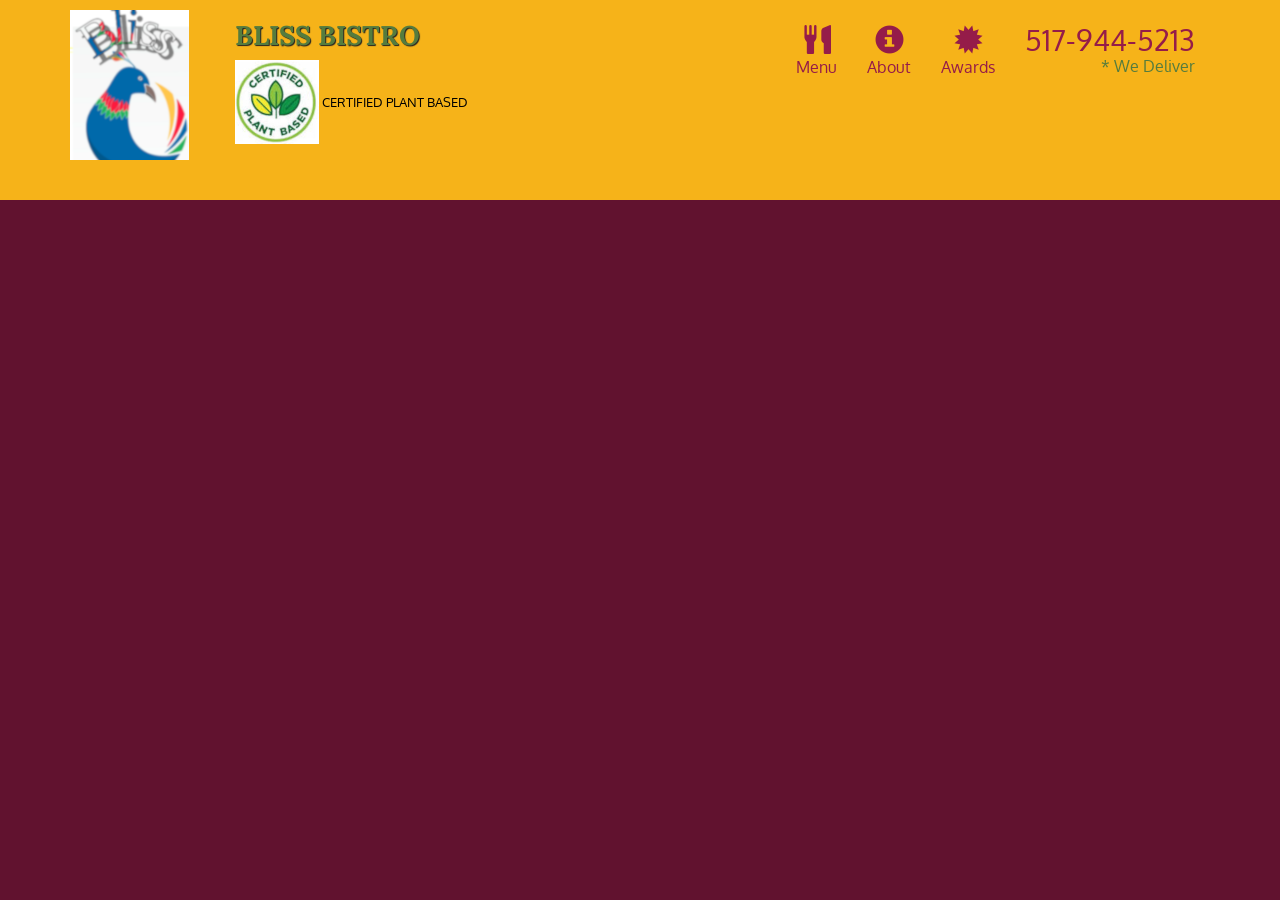
==== index.html @ 5f5d6fda "Add files via upload" ====
<!DOCTYPE html>
<html lang="en">
<head>
  <meta charset="UTF-8">
  <meta name="viewport" content="width=device-width, initial-scale=1.0">
  <meta http-equiv="X-UA-Compatible" content="ie=edge">
  
  <title>Bliss Bistro</title>
  
  <link rel="stylesheet" href="css/bootstrap.min.css">
  <link rel="stylesheet" href="https://maxcdn.bootstrapcdn.com/bootstrap/3.3.7/css/bootstrap.min.css">
  <link rel="stylesheet" href="css/styles.css">
  <link href="https://fonts.googleapis.com/css?family=Oxygen" rel="stylesheet">
  <link href="https://fonts.googleapis.com/css?family=Lora" rel="stylesheet">
</head> 
<body>
  <header>
    <nav id="header-nav" class="navbar  navbar-default">
      <div class="container">
         <div class="navbar-header">
           
            <a href="index.html" class="pull-left visible-lg visible-md"> 
              <div id="logo-img" alt="logo image"></div>
            </a>
          
            <div class="navbar-brand">
               <a href="index.html"><h1>Bliss Bistro</h1>
              </a>
              <p>
                  <img src="image/logoplantbased.jpeg" alt="Plant Based certification">
                <span>Certified Plant based</span>
              </p>
            
           </div>
           <button type="button" class="navbar-toggle collapsed" data-toggle="collapse" data-target="#collapsable-nav" aria-expanded="false">
              <span class="sr-only">Toggle navigation</span>
              <span class="icon-bar"></span>
              <span class="icon-bar"></span>
              <span class="icon-bar"></span>
            </button>
          </div>
  
          <div id="collapsable-nav" class="collapse navbar-collapse">
             <ul id="nav-list" class="nav navbar-nav navbar-right">
              <li>
                <a href="menu-categories.html">
                  <span class="glyphicon glyphicon-cutlery"></span><br class="hidden-xs"> Menu</a>
              </li>
              <li>
                <a href="#">
                  <span class="glyphicon glyphicon-info-sign"></span><br class="hidden-xs"> About</a>
              </li>
              <li>
                <a href="#">
                  <span class="glyphicon glyphicon-certificate"></span><br class="hidden-xs"> Awards</a>
              </li>
              <li id="phone" class="hidden-xs">
                <a href="tel:517-944-5213">
                  <span>517-944-5213</span></a><div>* We Deliver</div>
              </li>
            </ul><!-- #nav-list -->
          </div><!-- .collapse .navbar-collapse -->
        </div><!-- .container -->
      </nav><!-- #header-nav -->
    </header>
  
    <div id="call-btn" class="visible-xs">
      <a class="btn" href="tel:517-944-5213">
      <span class="glyphicon glyphicon-earphone"></span>
      410-602-5008
      </a>
    </div>
    <div id="xs-deliver" class="text-center visible-xs">* We Deliver</div>
  
  
    <!-- jQuery (Bootstrap JS plugins depend on it) -->
    <script src="https://ajax.googleapis.com/ajax/libs/jquery/3.3.1/jquery.min.js"></script>
    <script src="https://maxcdn.bootstrapcdn.com/bootstrap/3.3.7/js/bootstrap.min.js"></script>
  <script 
    src="js/jquery-2.1.4.min.js"></script>
  <script src="js/bootstrap.min.js"></script>
  <script src="js/script.js"></script>

</body>
</html>
---- css/styles.css ----
*/{
margin:0;

}
body{
  font-size: 16px;
  color:#fff;
  background-color: #61122f;
  font-family: 'Oxygen', sans-serif;
}
#header-nav{
  background-color: #f6b319;
  border-radius: 0;
  border:0;
  height:200px;
}
#logo-img{
  background: url('../image/bliss.png') no-repeat;
  width:150px;
  height:150px;
  margin:10px 15px 10px 0;
}
.navbar-brand{
  padding-top:25px;
}
.navbar-brand h1{
  font-family:"Lora",serif;
  color:#557c3e;
  font-size:1.5em;
  text-transform: uppercase;
  font-weight: bold;
  text-shadow:1px 1px 1px #222;
  margin-top:0;
  margin-bottom:0;
  line-height:.75;
}
.navbar-brand a:hover,.navbar-brand a:focus{
  text-decoration: none;
}
.navbar-brand p{
  color:#000;
  text-transform: uppercase;
  font-size: .7em;
  margin-top:15px;
}
.navbar-brand p span{
  vertical-align: middle;
}
#nav-list {
  margin-top: 10px;
}
#nav-list a {
  color: #951C49;
  text-align: center;
}
#nav-list a:hover {
  background: #E7E7E7;
}
#nav-list a span {
  font-size: 1.8em;
}

#phone {
  margin-top: 5px;
}
#phone a { /* Phone number */
  text-align: right;
  padding-bottom: 0;
}
#phone div { /* We Deliver */
  color: #557c3e;
  text-align: right;
  padding-right: 15px;
}

.navbar-header button.navbar-toggle, .navbar-header .icon-bar {
  border: 1px solid #61122f;  
  }
.navbar-header button.navbar-toggle {
  clear: both;
  margin-top: -30px;
}

/
@media (min-width: 1200px) {
  .container .jumbotron {
    background: url('../images/jumbotron_1200.jpg') no-repeat;
    height: 675px;
  }
}

/********** Medium devices only **********/
@media (min-width: 992px) and (max-width: 1199px) {
  /* Header */
  #logo-img {
    background: url('../images/restaurant-logo_medium.png') no-repeat;
    width: 100px;
    height: 100px;
    margin: 5px 5px 5px 0;
  }
  /* End Header */

  /* Home Page */
  .container .jumbotron {
    background: url('../images/jumbotron_992.jpg') no-repeat;
    height: 558px;
  }
  /* End Home Page */
}

/********** Small devices only **********/
@media (min-width: 768px) and (max-width: 991px) {
  /* Home Page */
  .container .jumbotron {
    background: url('../images/jumbotron_768.jpg') no-repeat;
    height: 432px;
  }
  /* End Home Page */

}

/********** Extra small devices only **********/
@media (max-width: 767px) {
  /* Header */
  .navbar-brand {
    padding-top: 10px;
    height: 80px;
  }
  .navbar-brand h1 { /* Restaurant name */
    padding-top: 10px;
    font-size: 5vw; /* 1vw = 1% of viewport width */
  }
  .navbar-brand p { /* Kosher cert */
    font-size: .6em;
    margin-top: 12px;
  }
  .navbar-brand p img { /* Star-K */
    height: 20px;
  }

  #collapsable-nav a { /* Collapsed nav menu text */
    font-size: 1.2em;
  }
  #collapsable-nav a span { /* Collapsed nav menu glyph */
    font-size: 1em;
    margin-right: 5px;
  }

  #call-btn > a {
    font-size: 1.5em;
    display: block;
    margin: 0 20px;
    padding: 10px;
    border: 2px solid #fff;
    background-color: #f6b319;
    color: #951c49;
  }
  #xs-deliver {
    margin-top: 5px;
    font-size: .7em;
    letter-spacing: .1em;
    text-transform: uppercase;
  }
  /* End Header */

  /* Home Page */
  .container .jumbotron {
    margin-top: 30px;
    padding: 0;
  }

}
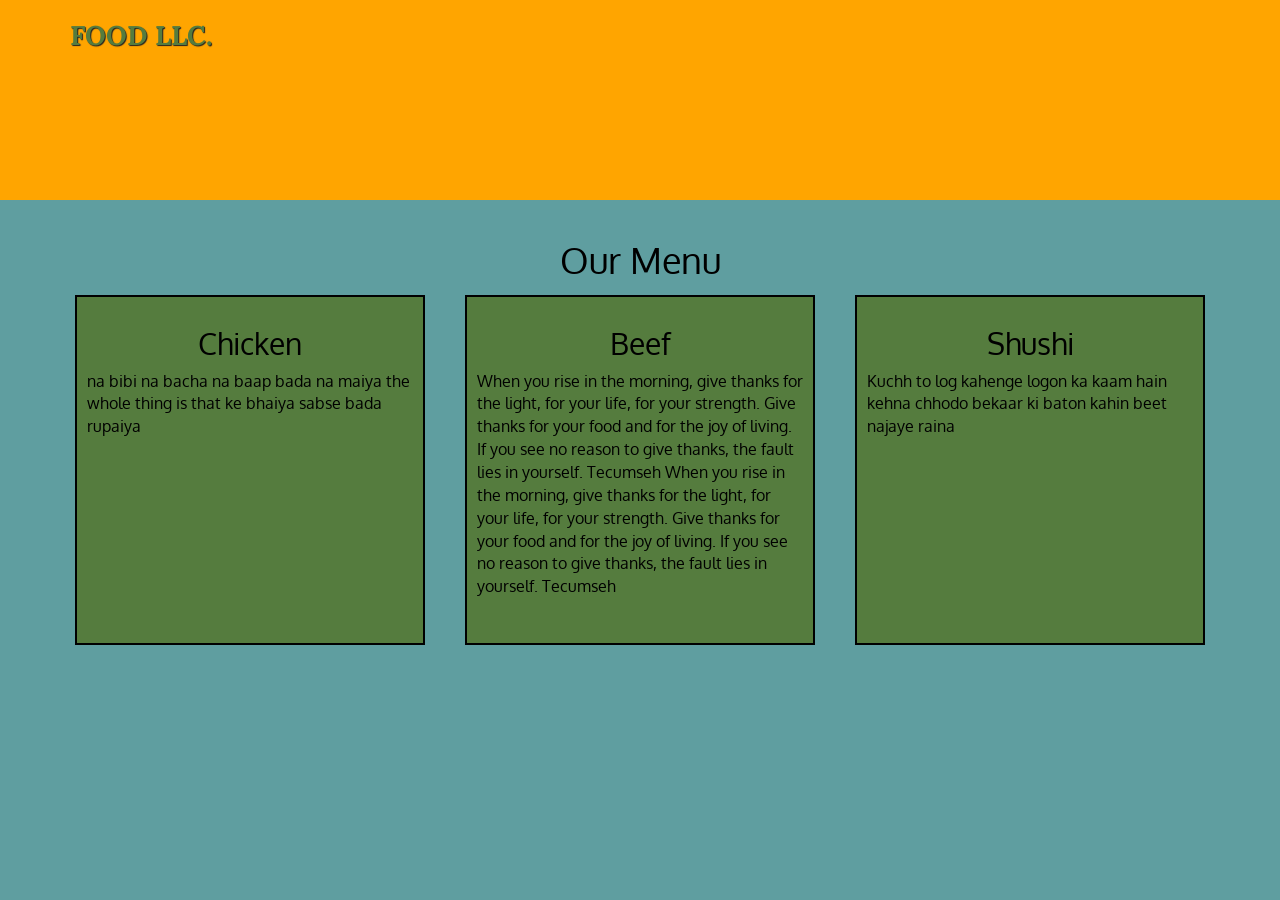
==== commit 32328c5d: "Add files via upload" ====
--- a/index.html
+++ b/index.html
@@ -5,7 +5,7 @@
   <meta name="viewport" content="width=device-width, initial-scale=1.0">
   <meta http-equiv="X-UA-Compatible" content="ie=edge">
   
-  <title>Bliss Bistro</title>
+  <title>Food LLC</title>
   
   <link rel="stylesheet" href="css/bootstrap.min.css">
   <link rel="stylesheet" href="https://maxcdn.bootstrapcdn.com/bootstrap/3.3.7/css/bootstrap.min.css">
@@ -18,19 +18,10 @@
     <nav id="header-nav" class="navbar  navbar-default">
       <div class="container">
          <div class="navbar-header">
-           
-            <a href="index.html" class="pull-left visible-lg visible-md"> 
-              <div id="logo-img" alt="logo image"></div>
-            </a>
-          
+  
             <div class="navbar-brand">
-               <a href="index.html"><h1>Bliss Bistro</h1>
+               <a href="index.html"><h1>Food LLC.</h1>
               </a>
-              <p>
-                  <img src="image/logoplantbased.jpeg" alt="Plant Based certification">
-                <span>Certified Plant based</span>
-              </p>
-            
            </div>
            <button type="button" class="navbar-toggle collapsed" data-toggle="collapse" data-target="#collapsable-nav" aria-expanded="false">
               <span class="sr-only">Toggle navigation</span>
@@ -39,39 +30,70 @@
               <span class="icon-bar"></span>
             </button>
           </div>
-  
           <div id="collapsable-nav" class="collapse navbar-collapse">
-             <ul id="nav-list" class="nav navbar-nav navbar-right">
-              <li>
-                <a href="menu-categories.html">
-                  <span class="glyphicon glyphicon-cutlery"></span><br class="hidden-xs"> Menu</a>
-              </li>
-              <li>
-                <a href="#">
-                  <span class="glyphicon glyphicon-info-sign"></span><br class="hidden-xs"> About</a>
-              </li>
-              <li>
-                <a href="#">
-                  <span class="glyphicon glyphicon-certificate"></span><br class="hidden-xs"> Awards</a>
-              </li>
-              <li id="phone" class="hidden-xs">
-                <a href="tel:517-944-5213">
-                  <span>517-944-5213</span></a><div>* We Deliver</div>
-              </li>
-            </ul><!-- #nav-list -->
-          </div><!-- .collapse .navbar-collapse -->
+              <ul id="nav-list" class="nav navbar-nav navbar-right">
+               
+               <li class="visible-xs">
+                 <a href="#">
+                   <span></span><br class="hidden-xs"> Chicken</a>
+               </li>
+               <li class="visible-xs">
+                 <a href="#">
+                   <span class=""></span><br class="hidden-xs"> Beef</a>
+               </li>
+               <li class="visible-xs">
+                 <a href="#">
+                   <span></span><br class="hidden-xs">Sushi</a>
+               </li>
+               
+             </ul><!-- #nav-list -->
+           </div><!-- .collapse .navbar-collapse -->
         </div><!-- .container -->
       </nav><!-- #header-nav -->
     </header>
   
+        
     <div id="call-btn" class="visible-xs">
-      <a class="btn" href="tel:517-944-5213">
-      <span class="glyphicon glyphicon-earphone"></span>
-      410-602-5008
-      </a>
+      
     </div>
-    <div id="xs-deliver" class="text-center visible-xs">* We Deliver</div>
+    
   
+    <div id="main-content" class="container">
+      
+     <h1>Our Menu</h1>
+      <div id="home-tiles" class="row">
+        <div class="col-md-4 col-sm-6 col-xs-12">
+          <div id="menu-tile">
+              <h2 class="section-head" >Chicken
+              </h2>
+            <p> na bibi na bacha na baap bada na maiya the whole thing is that ke bhaiya sabse bada rupaiya
+          </p>
+         
+          </div>
+          <hr class="visible-xs">
+        </div>
+        
+        <div class="clearfix visible-xs-block"></div>
+        <div class="col-md-4 col-sm-6 col-xs-12">
+          <div id="specials-tile">
+              <h2 class="section-head">Beef</h2>
+          <p> When you rise in the morning, give thanks for the light, for your life, for your strength. Give thanks for your food and for the joy of living. If you see no reason to give thanks, the fault lies in yourself. Tecumseh
+          When you rise in the morning, give thanks for the light, for your life, for your strength. Give thanks for your food and for the joy of living. If you see no reason to give thanks, the fault lies in yourself. Tecumseh
+          </p>
+        
+        </div>
+        <hr class="visible-xs">
+      </div>
+      <hr class="visible-xs">
+      <div class="clearfix visible-xs-block"></div>
+        <div class="col-md-4 col-sm-12 col-xs-12">
+            <div id="map-tile">
+              <h2 class="section-head">Shushi</h2>
+              <p>Kuchh to log kahenge logon ka kaam hain kehna chhodo bekaar ki baton kahin beet najaye raina</p>
+            </div>      
+        </div>
+      </div><!-- End of #home-tiles -->
+    </div><!-- End of #main-content -->
   
     <!-- jQuery (Bootstrap JS plugins depend on it) -->
     <script src="https://ajax.googleapis.com/ajax/libs/jquery/3.3.1/jquery.min.js"></script>
--- a/css/styles.css
+++ b/css/styles.css
@@ -5,21 +5,32 @@
 body{
   font-size: 16px;
   color:#fff;
-  background-color: #61122f;
+  background-color:cadetblue;
   font-family: 'Oxygen', sans-serif;
 }
+h1{
+  text-align: center;
+  color: #000;
+}
+.section-head{
+  text-align: center;
+  color: #000;
+  text-emphasis: bold;
+}
+#menu-tile ,#map-tile, #specials-tile{
+  border: 2px solid black;
+  padding: 10px;
+  background-color: #557c3e;
+  margin: 5px 5px 5px 5px;
+  color: black;
+}
 #header-nav{
-  background-color: #f6b319;
+  background-color:orange;
   border-radius: 0;
   border:0;
   height:200px;
 }
-#logo-img{
-  background: url('../image/bliss.png') no-repeat;
-  width:150px;
-  height:150px;
-  margin:10px 15px 10px 0;
-}
+
 .navbar-brand{
   padding-top:25px;
 }
@@ -42,15 +53,17 @@
   text-transform: uppercase;
   font-size: .7em;
   margin-top:15px;
+  
 }
 .navbar-brand p span{
   vertical-align: middle;
 }
 #nav-list {
   margin-top: 10px;
+  background-color: aqua ;
 }
 #nav-list a {
-  color: #951C49;
+  color: coral;
   text-align: center;
 }
 #nav-list a:hover {
@@ -67,54 +80,55 @@
   text-align: right;
   padding-bottom: 0;
 }
-#phone div { /* We Deliver */
-  color: #557c3e;
-  text-align: right;
-  padding-right: 15px;
-}
 
 .navbar-header button.navbar-toggle, .navbar-header .icon-bar {
-  border: 1px solid #61122f;  
+  border: 1px solid rgb(235, 5, 24);  
   }
 .navbar-header button.navbar-toggle {
   clear: both;
   margin-top: -30px;
 }
 
-/
+
 @media (min-width: 1200px) {
   .container .jumbotron {
     background: url('../images/jumbotron_1200.jpg') no-repeat;
     height: 675px;
   }
+  #menu-tile ,#map-tile, #specials-tile{
+  height: 350px;
+ 
+}
 }
 
 /********** Medium devices only **********/
 @media (min-width: 992px) and (max-width: 1199px) {
   /* Header */
-  #logo-img {
-    background: url('../images/restaurant-logo_medium.png') no-repeat;
-    width: 100px;
-    height: 100px;
-    margin: 5px 5px 5px 0;
-  }
+  
   /* End Header */
 
   /* Home Page */
+
+
   .container .jumbotron {
     background: url('../images/jumbotron_992.jpg') no-repeat;
     height: 558px;
   }
+  #menu-tile ,#map-tile, #specials-tile{
+    height: 350px;}
   /* End Home Page */
 }
 
 /********** Small devices only **********/
 @media (min-width: 768px) and (max-width: 991px) {
   /* Home Page */
+  
   .container .jumbotron {
     background: url('../images/jumbotron_768.jpg') no-repeat;
     height: 432px;
   }
+  #menu-tile ,#map-tile, #specials-tile{
+    height: 350px;
   /* End Home Page */
 
 }
@@ -124,8 +138,9 @@
   /* Header */
   .navbar-brand {
     padding-top: 10px;
-    height: 80px;
+    height: 50px;
   }
+ 
   .navbar-brand h1 { /* Restaurant name */
     padding-top: 10px;
     font-size: 5vw; /* 1vw = 1% of viewport width */
@@ -134,17 +149,12 @@
     font-size: .6em;
     margin-top: 12px;
   }
-  .navbar-brand p img { /* Star-K */
-    height: 20px;
-  }
-
+  
+ 
   #collapsable-nav a { /* Collapsed nav menu text */
     font-size: 1.2em;
   }
   #collapsable-nav a span { /* Collapsed nav menu glyph */
-    font-size: 1em;
-    margin-right: 5px;
-  }
 
   #call-btn > a {
     font-size: 1.5em;
